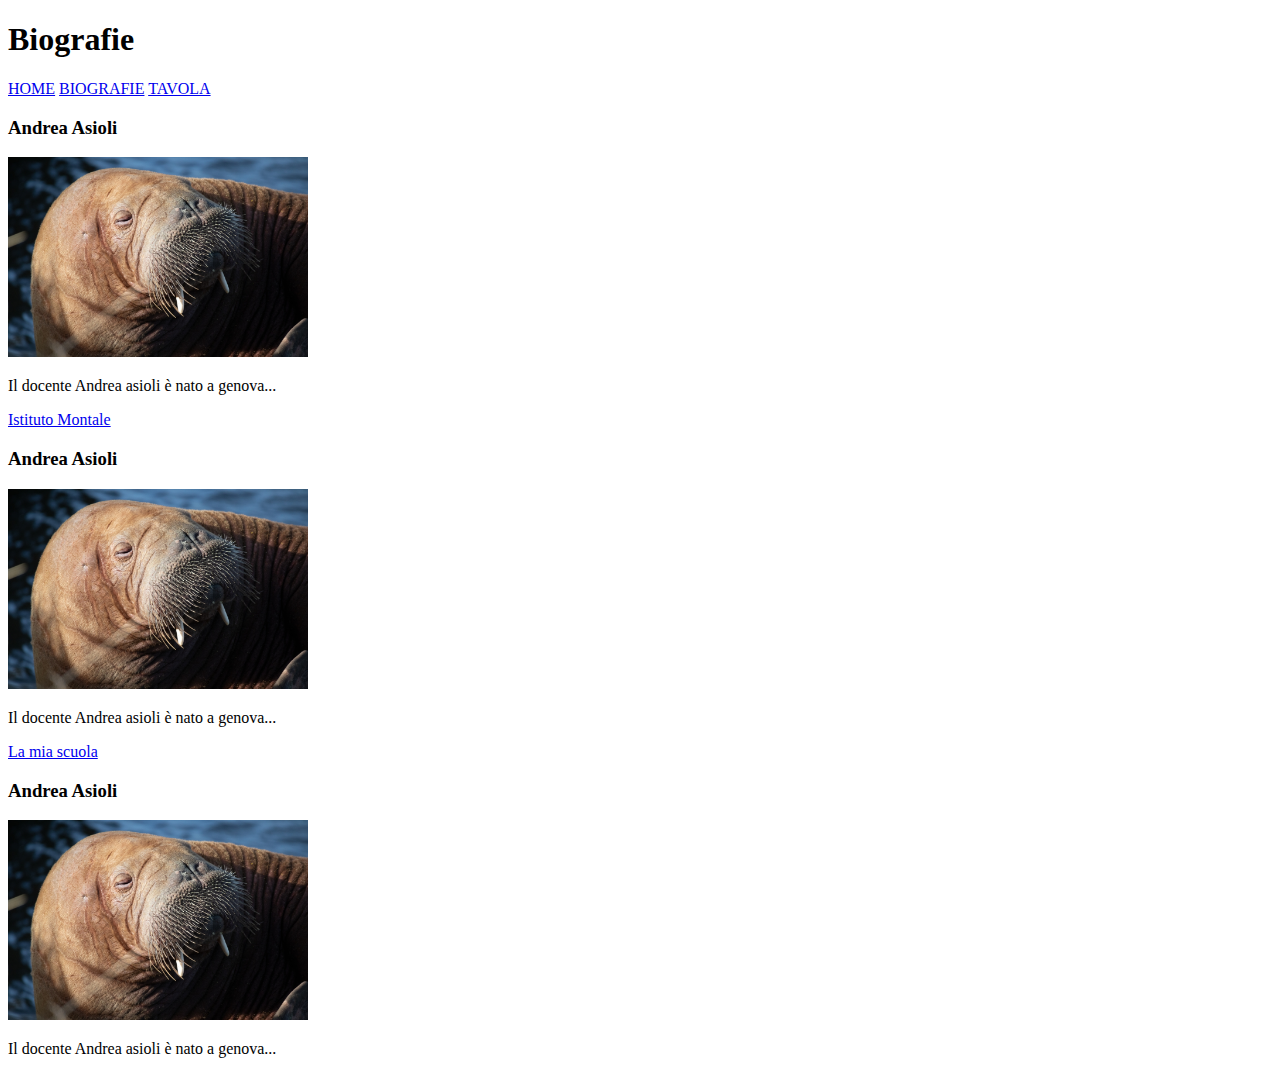
==== bio.html @ 902879f2 "bio" ====
<!DOCTYPE html>
<html lang="it">
<head>
    <meta charset="UTF-8">
    <meta name="viewport" content="width=device-width, initial-scale=1.0">
    <title>Sito 2C Montale</title>
    <link rel="stylesheet" href="style.css">
</head>
<body>
    <header>
        <h1>Biografie</h1>
        <nav>
            <a href="index.html">HOME</a>
            <a href="bio.html">BIOGRAFIE</a>
            <a href="tavola.html">TAVOLA</a>
        </nav>
    </header>
    <main>
        <div>
            <h3>Andrea Asioli</h3>
            <img width="300" src="Freya-tricheco.jpg" alt="tricheco">
            <p>Il docente Andrea asioli è nato a genova...</p>
            <a href="https://www.iscsmontalegenova.it/" target="_blank" rel="noopener noreferrer">Istituto Montale</a>
        </div>
        <div>
            <h3>Andrea Asioli</h3>
            <img width="300" src="Freya-tricheco.jpg" alt="tricheco">
            <p>Il docente Andrea asioli è nato a genova...</p>
            <a href="https://www.iscsmontalegenova.it/" target="_blank" rel="noopener noreferrer">La mia scuola</a>
        </div>
        <div>
            <h3>Andrea Asioli</h3>
            <img width="300" src="Freya-tricheco.jpg" alt="tricheco">
            <p>Il docente Andrea asioli è nato a genova...</p>
        </div>
    </main>
    <footer>

    </footer>
</body>
</html>
---- style.css ----
.intestazione{
    background-color: lightcoral;
}
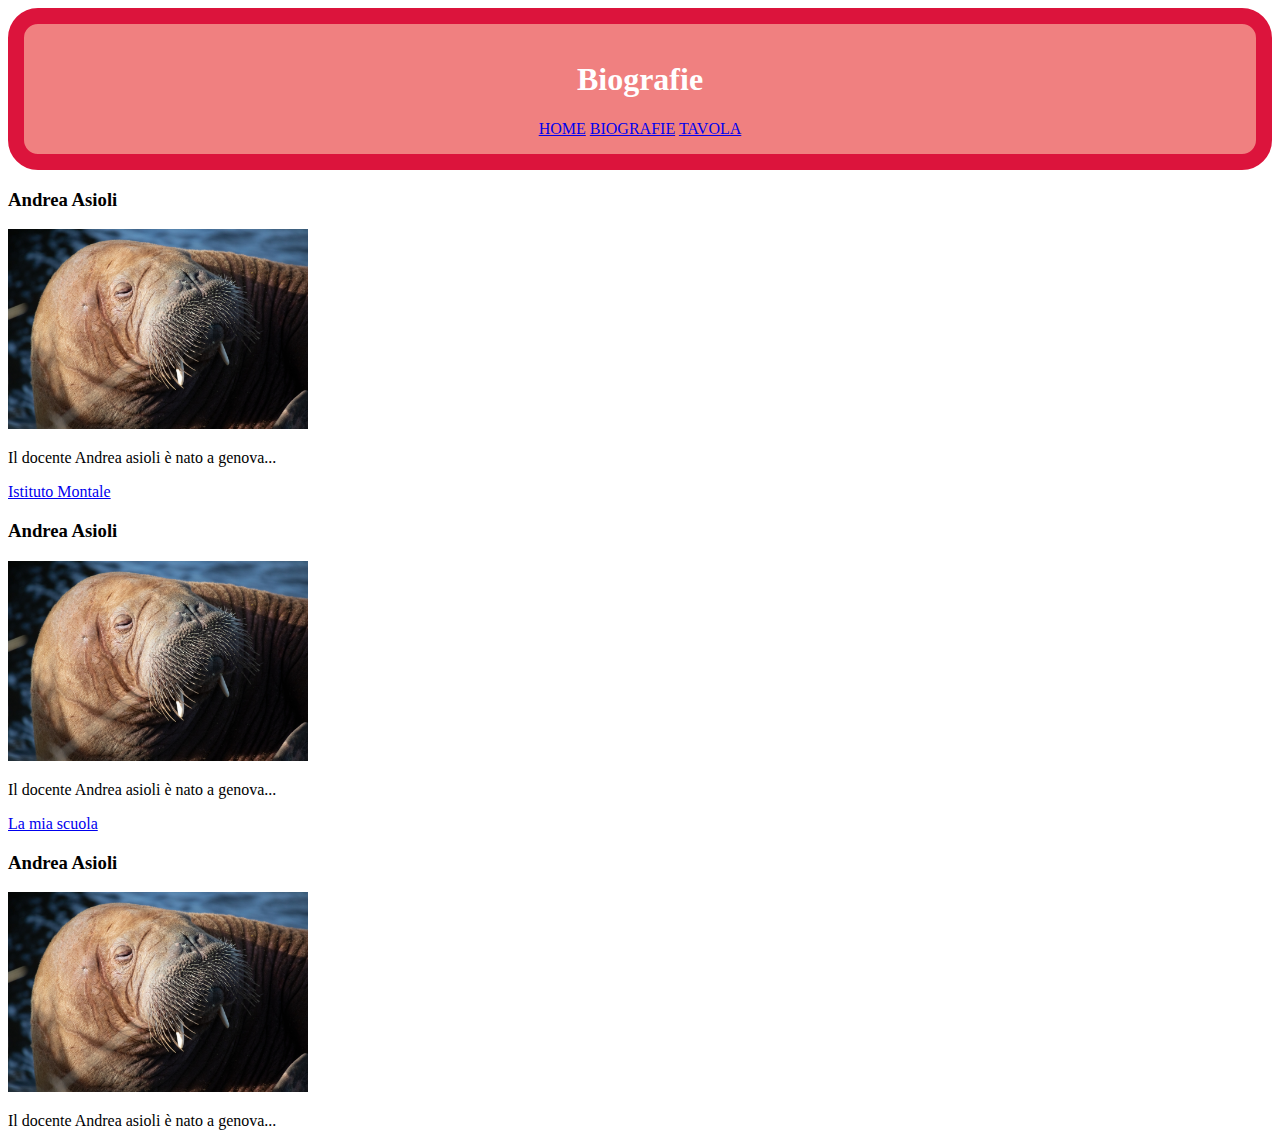
==== commit ca3ec582: "javascript" ====
--- a/bio.html
+++ b/bio.html
@@ -7,7 +7,7 @@
     <link rel="stylesheet" href="style.css">
 </head>
 <body>
-    <header>
+    <header class="intestazione">
         <h1>Biografie</h1>
         <nav>
             <a href="index.html">HOME</a>
--- a/style.css
+++ b/style.css
@@ -1,3 +1,24 @@
 .intestazione{
     background-color: lightcoral;
+    color: white;
+    text-align: center;
+
+    padding: 16px;
+
+    border-style: solid;
+    border-color: crimson;
+    border-width: 16px;
+    border-radius: 30px;
+}
+
+.link-navigazione{
+    color: white;
+    font-weight: bold;
+
+}
+
+.immagine-spostabile{
+    position: absolute;
+    top: 500px;
+    left: 500px;
 }